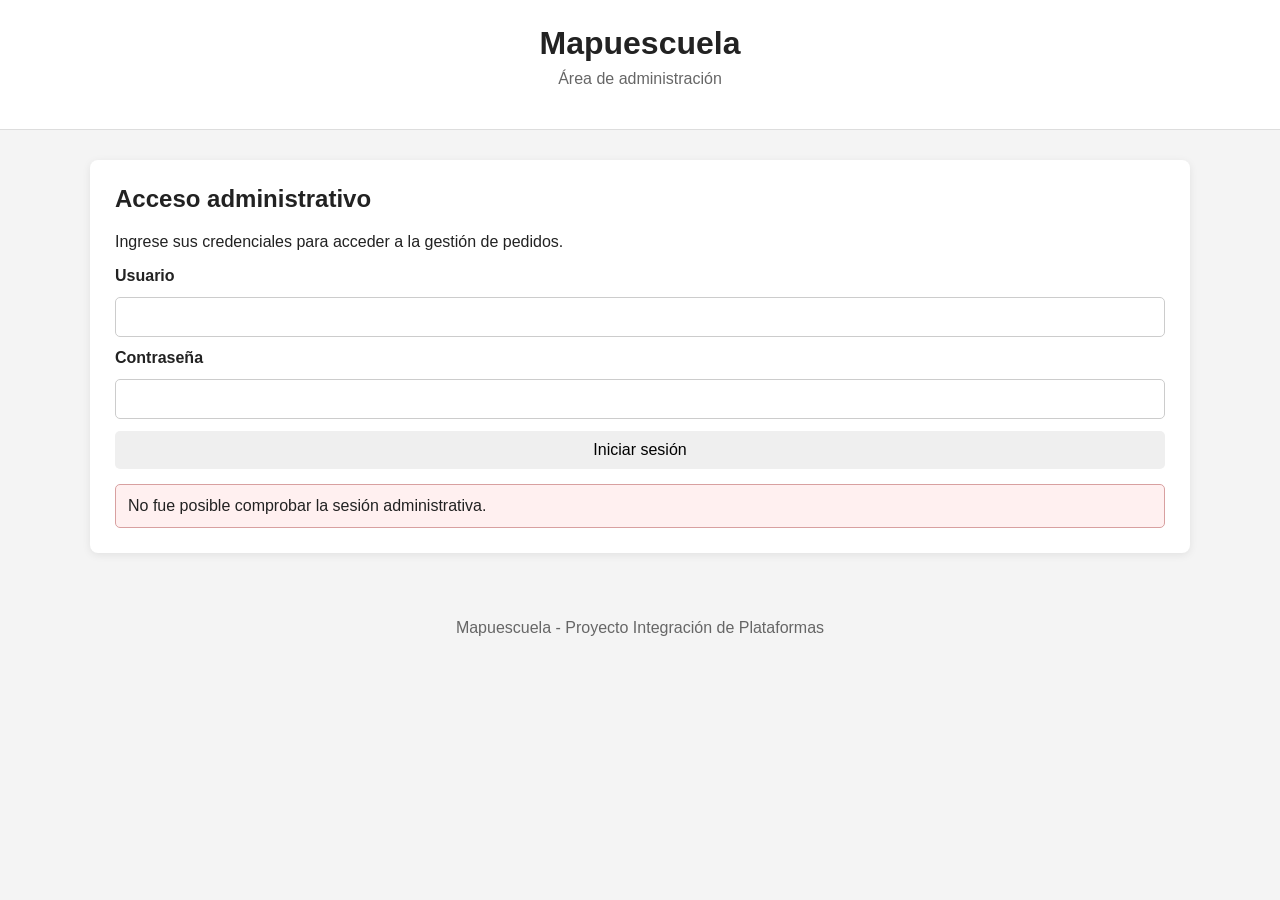
==== src/main/resources/static/admin.html @ d7689657 "Finaliza integracion Mapuescuela con Flowable y panel administrativo" ====
<!DOCTYPE html>
<html lang="es">

<head>
    <meta charset="UTF-8">
    <meta name="viewport" content="width=device-width, initial-scale=1.0">
    <title>Mapuescuela - Administración</title>
    <link rel="stylesheet" href="estilos.css">
</head>

<body>

    <header>
        <h1>Mapuescuela</h1>
        <p>Área de administración</p>
    </header>

    <main>

        <section id="seccionLogin">
            <h2>Acceso administrativo</h2>

            <p>
                Ingrese sus credenciales para acceder a la gestión
                de pedidos.
            </p>

            <form id="formLogin">

                <label for="adminUsuario">
                    Usuario
                </label>

                <input
                    type="text"
                    id="adminUsuario"
                    autocomplete="username"
                    required>

                <label for="adminPassword">
                    Contraseña
                </label>

                <input
                    type="password"
                    id="adminPassword"
                    autocomplete="current-password"
                    required>

                <button type="submit">
                    Iniciar sesión
                </button>

            </form>

            <div id="resultadoLogin"></div>
        </section>

        <section
            id="seccionAdministracion"
            style="display: none;">

            <h2>Gestión de pedidos</h2>

            <p>
                Desde esta sección se gestionan las tareas
                administrativas asociadas al proceso de venta.
            </p>

            <button id="btnCerrarSesion">
                Cerrar sesión
            </button>

            <hr>

            <h3>Consultar pedido</h3>

            <form id="formConsultarPedido">

                <label for="adminPedido">
                    Número de pedido
                </label>

                <input
                    type="number"
                    id="adminPedido"
                    min="1"
                    required>

                <button type="submit">
                    Consultar tarea actual
                </button>

            </form>

            <div id="resultadoAdmin"></div>

            <div
                id="accionesPedido"
                style="display: none;">

                <h3>Acciones disponibles</h3>

                <div id="detalleTarea"></div>

                <div id="botonesAcciones"></div>

            </div>

        </section>

    </main>

    <footer>
        <p>
            Mapuescuela - Proyecto Integración de Plataformas
        </p>
    </footer>

    <script src="admin.js"></script>

</body>

</html>
---- src/main/resources/static/estilos.css ----
* {
    box-sizing: border-box;
}

body {
    margin: 0;
    font-family: Arial, Helvetica, sans-serif;
    background-color: #f4f4f4;
    color: #222222;
}

header {
    background-color: #ffffff;
    padding: 25px 20px;
    text-align: center;
    border-bottom: 1px solid #dddddd;
}

header h1 {
    margin: 0;
    font-size: 32px;
}

header p {
    margin-top: 8px;
    color: #666666;
}

main {
    width: 90%;
    max-width: 1100px;
    margin: 30px auto;
}

section {
    background-color: #ffffff;
    margin-bottom: 25px;
    padding: 25px;
    border-radius: 8px;
    box-shadow: 0 2px 8px rgba(0, 0, 0, 0.08);
}

section h2 {
    margin-top: 0;
    margin-bottom: 20px;
}

form {
    display: flex;
    flex-direction: column;
    gap: 12px;
}

label {
    font-weight: bold;
}

input,
select,
button {
    padding: 10px;
    font-size: 16px;
}

input,
select {
    border: 1px solid #cccccc;
    border-radius: 5px;
}

button {
    border: none;
    border-radius: 5px;
    cursor: pointer;
}

button:hover {
    opacity: 0.9;
}

.producto-card {
    border: 1px solid #dddddd;
    border-radius: 6px;
    padding: 15px;
    margin-bottom: 12px;
}

.producto-card h3 {
    margin-top: 0;
}

.tabla-contenedor {
    overflow-x: auto;
}

table {
    width: 100%;
    border-collapse: collapse;
    margin-top: 15px;
}

th,
td {
    border: 1px solid #dddddd;
    padding: 10px;
    text-align: left;
}

th {
    background-color: #f0f0f0;
}

.mensaje-exito {
    margin-top: 15px;
    padding: 12px;
    border: 1px solid #9acb9a;
    background-color: #eef9ee;
    border-radius: 5px;
}

.mensaje-error {
    margin-top: 15px;
    padding: 12px;
    border: 1px solid #d8a0a0;
    background-color: #fff0f0;
    border-radius: 5px;
}

footer {
    text-align: center;
    padding: 20px;
    color: #666666;
}
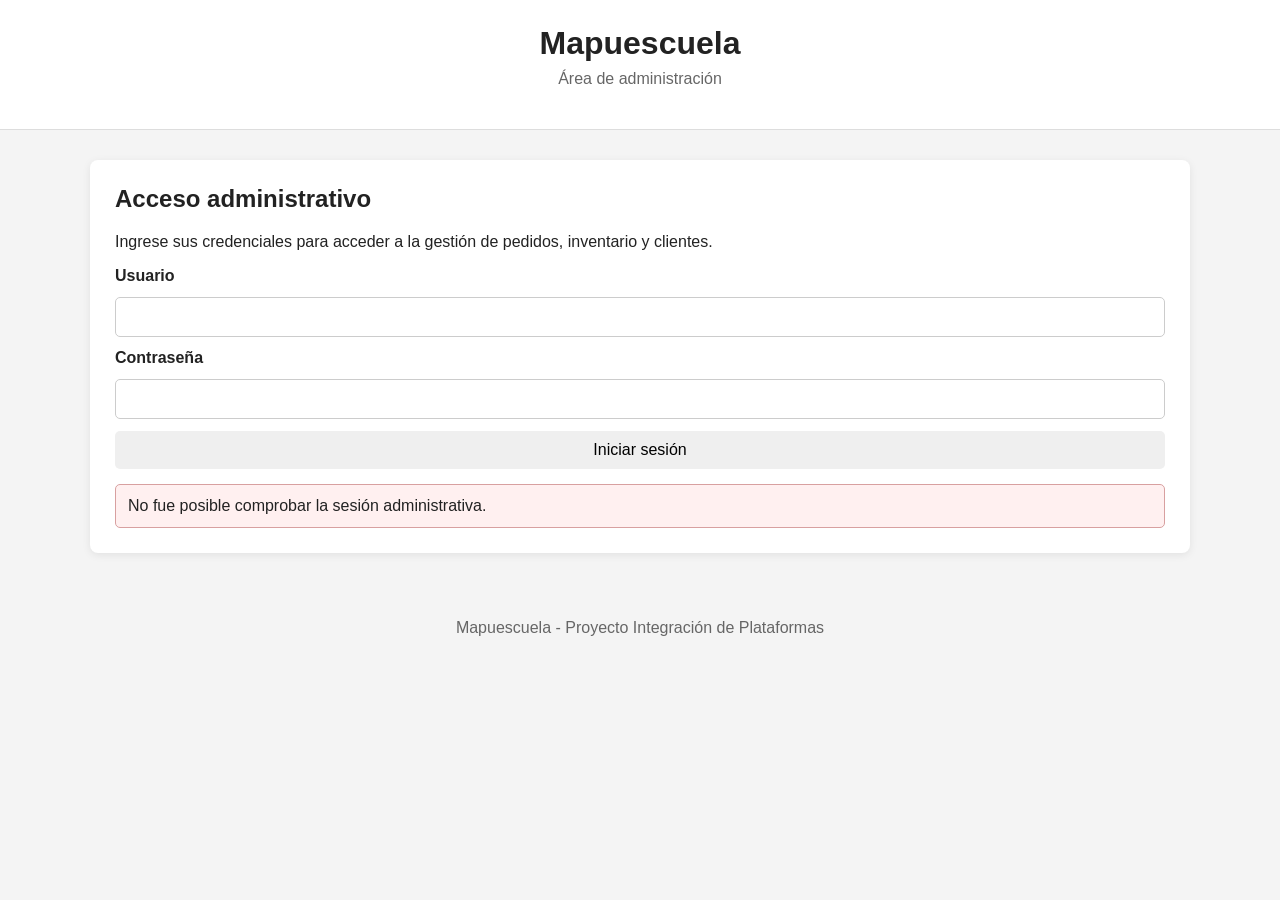
==== commit f55b8612: "Agregar gestion administrativa de inventario y clientes" ====
--- a/src/main/resources/static/admin.html
+++ b/src/main/resources/static/admin.html
@@ -1,3 +1,4 @@
+
 <!DOCTYPE html>
 <html lang="es">
 
@@ -22,7 +23,7 @@
 
             <p>
                 Ingrese sus credenciales para acceder a la gestión
-                de pedidos.
+                de pedidos, inventario y clientes.
             </p>
 
             <form id="formLogin">
@@ -60,52 +61,327 @@
             id="seccionAdministracion"
             style="display: none;">
 
-            <h2>Gestión de pedidos</h2>
+            <h2>Panel de administración</h2>
 
             <p>
-                Desde esta sección se gestionan las tareas
-                administrativas asociadas al proceso de venta.
+                Seleccione la sección que desea administrar.
             </p>
 
-            <button id="btnCerrarSesion">
+            <button type="button" id="btnMostrarPedidos">
+                Pedidos
+            </button>
+
+            <button type="button" id="btnMostrarInventario">
+                Inventario
+            </button>
+
+            <button type="button" id="btnMostrarClientes">
+                Clientes
+            </button>
+
+            <button type="button" id="btnCerrarSesion">
                 Cerrar sesión
             </button>
 
             <hr>
 
-            <h3>Consultar pedido</h3>
-
-            <form id="formConsultarPedido">
-
-                <label for="adminPedido">
-                    Número de pedido
-                </label>
-
-                <input
-                    type="number"
-                    id="adminPedido"
-                    min="1"
-                    required>
-
-                <button type="submit">
-                    Consultar tarea actual
+            <section id="panelPedidos">
+
+                <h2>Gestión de pedidos</h2>
+
+                <p>
+                    Desde esta sección se gestionan las tareas
+                    administrativas asociadas al proceso de venta.
+                </p>
+
+                <h3>Consultar pedido</h3>
+
+                <form id="formConsultarPedido">
+
+                    <label for="adminPedido">
+                        Número de pedido
+                    </label>
+
+                    <input
+                        type="number"
+                        id="adminPedido"
+                        min="1"
+                        required>
+
+                    <button type="submit">
+                        Consultar tarea actual
+                    </button>
+
+                </form>
+
+                <div id="resultadoAdmin"></div>
+
+                <div
+                    id="accionesPedido"
+                    style="display: none;">
+
+                    <h3>Acciones disponibles</h3>
+
+                    <div id="detalleTarea"></div>
+
+                    <div id="botonesAcciones"></div>
+
+                </div>
+
+            </section>
+
+            <section
+                id="panelInventario"
+                style="display: none;">
+
+                <h2>Gestión de inventario</h2>
+
+                <p>
+                    Consulte los productos registrados, agregue nuevos
+                    productos y actualice sus datos o existencias.
+                </p>
+
+                <button
+                    type="button"
+                    id="btnActualizarInventario">
+                    Actualizar listado
                 </button>
 
-            </form>
-
-            <div id="resultadoAdmin"></div>
-
-            <div
-                id="accionesPedido"
+                <button
+                    type="button"
+                    id="btnNuevoProducto">
+                    Agregar producto
+                </button>
+
+                <div id="resultadoInventario"></div>
+
+                <div
+                    id="listadoInventario"
+                    class="tabla-contenedor">
+                </div>
+
+                <section
+                    id="panelFormularioProducto"
+                    style="display: none;">
+
+                    <h3 id="tituloFormularioProducto">
+                        Agregar producto
+                    </h3>
+
+                    <form id="formProducto">
+
+                        <input
+                            type="hidden"
+                            id="inventarioIdProducto">
+
+                        <label for="inventarioNombre">
+                            Nombre
+                        </label>
+
+                        <input
+                            type="text"
+                            id="inventarioNombre"
+                            maxlength="150"
+                            required>
+
+                        <label for="inventarioDescripcion">
+                            Descripción
+                        </label>
+
+                        <textarea
+                            id="inventarioDescripcion"
+                            rows="3"></textarea>
+
+                        <label for="inventarioCategoria">
+                            Categoría
+                        </label>
+
+                        <input
+                            type="text"
+                            id="inventarioCategoria"
+                            maxlength="100">
+
+                        <label for="inventarioPrecio">
+                            Precio ($)
+                        </label>
+
+                        <input
+                            type="number"
+                            id="inventarioPrecio"
+                            min="0"
+                            step="1"
+                            required>
+
+                        <label for="inventarioStock">
+                            Stock
+                        </label>
+
+                        <input
+                            type="number"
+                            id="inventarioStock"
+                            min="0"
+                            step="1"
+                            required>
+
+                        <label for="inventarioEstado">
+                            Estado
+                        </label>
+
+                        <select
+                            id="inventarioEstado"
+                            required>
+
+                            <option value="DISPONIBLE">
+                                Disponible
+                            </option>
+
+                            <option value="NO_DISPONIBLE">
+                                No disponible
+                            </option>
+
+                        </select>
+
+                        <label for="inventarioImagen">
+                            Imagen (ruta o URL)
+                        </label>
+
+                        <input
+                            type="text"
+                            id="inventarioImagen"
+                            maxlength="500">
+
+                        <button type="submit">
+                            Guardar producto
+                        </button>
+
+                        <button
+                            type="button"
+                            id="btnCancelarProducto">
+                            Cancelar
+                        </button>
+
+                    </form>
+
+                </section>
+
+            </section>
+
+            <section
+                id="panelClientes"
                 style="display: none;">
 
-                <h3>Acciones disponibles</h3>
-
-                <div id="detalleTarea"></div>
-
-                <div id="botonesAcciones"></div>
-
-            </div>
+                <h2>Gestión de clientes</h2>
+
+                <p>
+                    Consulte los clientes registrados, agregue nuevos
+                    clientes y actualice sus datos de contacto.
+                </p>
+
+                <button
+                    type="button"
+                    id="btnActualizarClientes">
+                    Actualizar listado
+                </button>
+
+                <button
+                    type="button"
+                    id="btnNuevoCliente">
+                    Agregar cliente
+                </button>
+
+                <div id="resultadoClientes"></div>
+
+                <div
+                    id="listadoClientes"
+                    class="tabla-contenedor">
+                </div>
+
+                <section
+                    id="panelFormularioCliente"
+                    style="display: none;">
+
+                    <h3 id="tituloFormularioCliente">
+                        Agregar cliente
+                    </h3>
+
+                    <form id="formCliente">
+
+                        <input
+                            type="hidden"
+                            id="clienteId">
+
+                        <label for="clienteRut">
+                            RUT
+                        </label>
+
+                        <input
+                            type="text"
+                            id="clienteRut"
+                            maxlength="20"
+                            required>
+
+                        <label for="clienteRazonSocial">
+                            Razón social
+                        </label>
+
+                        <input
+                            type="text"
+                            id="clienteRazonSocial"
+                            maxlength="150"
+                            required>
+
+                        <label for="clienteNombreContacto">
+                            Nombre de contacto
+                        </label>
+
+                        <input
+                            type="text"
+                            id="clienteNombreContacto"
+                            maxlength="150">
+
+                        <label for="clienteEmail">
+                            Correo electrónico
+                        </label>
+
+                        <input
+                            type="email"
+                            id="clienteEmail"
+                            maxlength="150"
+                            required>
+
+                        <label for="clienteTelefono">
+                            Teléfono
+                        </label>
+
+                        <input
+                            type="text"
+                            id="clienteTelefono"
+                            maxlength="30">
+
+                        <label for="clienteDireccion">
+                            Dirección
+                        </label>
+
+                        <input
+                            type="text"
+                            id="clienteDireccion"
+                            maxlength="255">
+
+                        <button type="submit">
+                            Guardar cliente
+                        </button>
+
+                        <button
+                            type="button"
+                            id="btnCancelarCliente">
+                            Cancelar
+                        </button>
+
+                    </form>
+
+                </section>
+
+            </section>
 
         </section>
 
@@ -117,7 +393,9 @@
         </p>
     </footer>
 
-    <script src="admin.js"></script>
+<script src="admin.js"></script>
+<script src="inventario.js"></script>
+<script src="clientes.js"></script>
 
 </body>
 
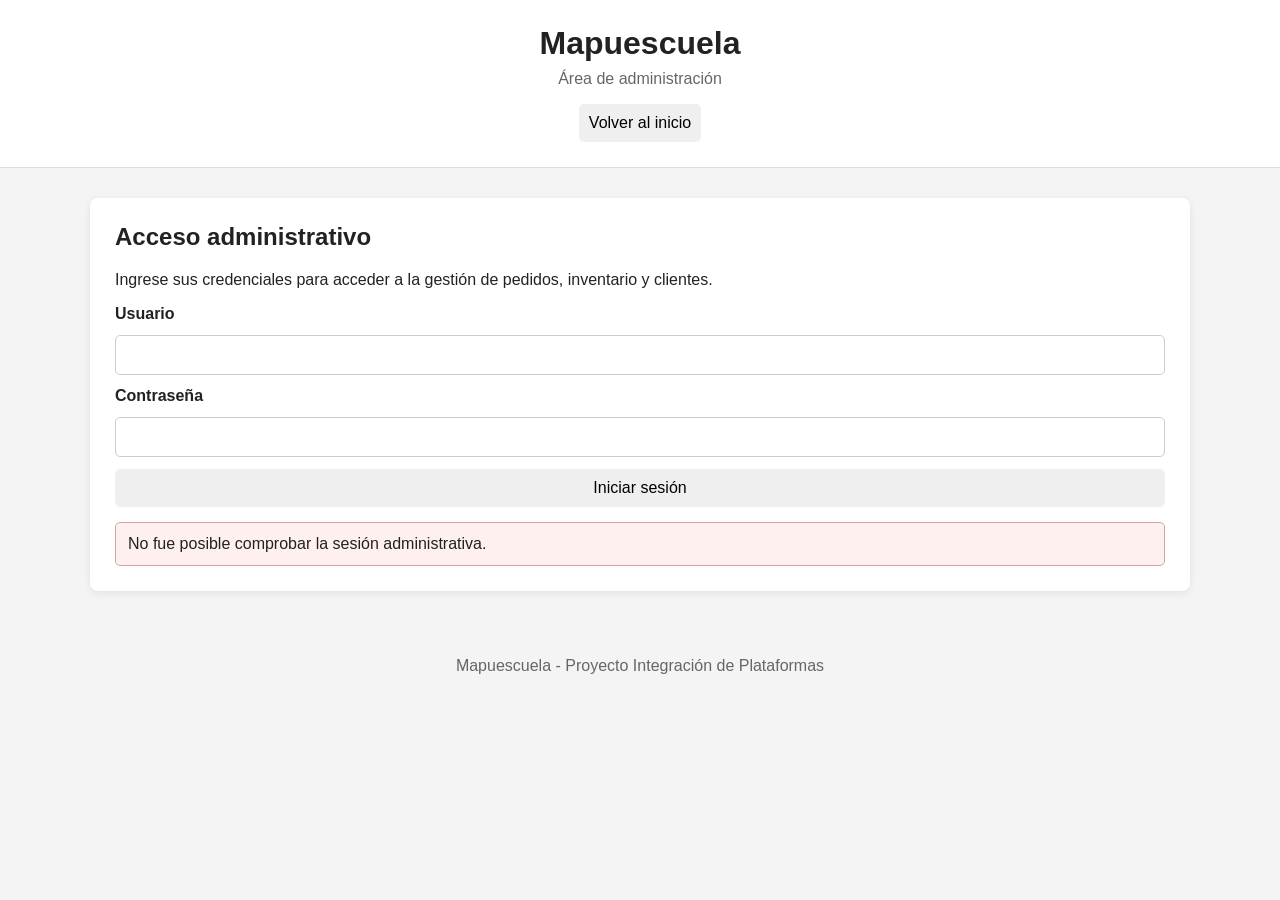
==== commit 77337881: "Completar flujos de retiro y despacho y mejorar seguridad e interfaz" ====
--- a/src/main/resources/static/admin.html
+++ b/src/main/resources/static/admin.html
@@ -1,4 +1,3 @@
-
 <!DOCTYPE html>
 <html lang="es">
 
@@ -14,6 +13,12 @@
     <header>
         <h1>Mapuescuela</h1>
         <p>Área de administración</p>
+
+        <button
+            type="button"
+            onclick="window.location.href='index.html'">
+            Volver al inicio
+        </button>
     </header>
 
     <main>
@@ -393,9 +398,10 @@
         </p>
     </footer>
 
-<script src="admin.js"></script>
-<script src="inventario.js"></script>
-<script src="clientes.js"></script>
+    <script src="/seguridad.js"></script>
+    <script src="admin.js"></script>
+    <script src="inventario.js"></script>
+    <script src="clientes.js"></script>
 
 </body>
 
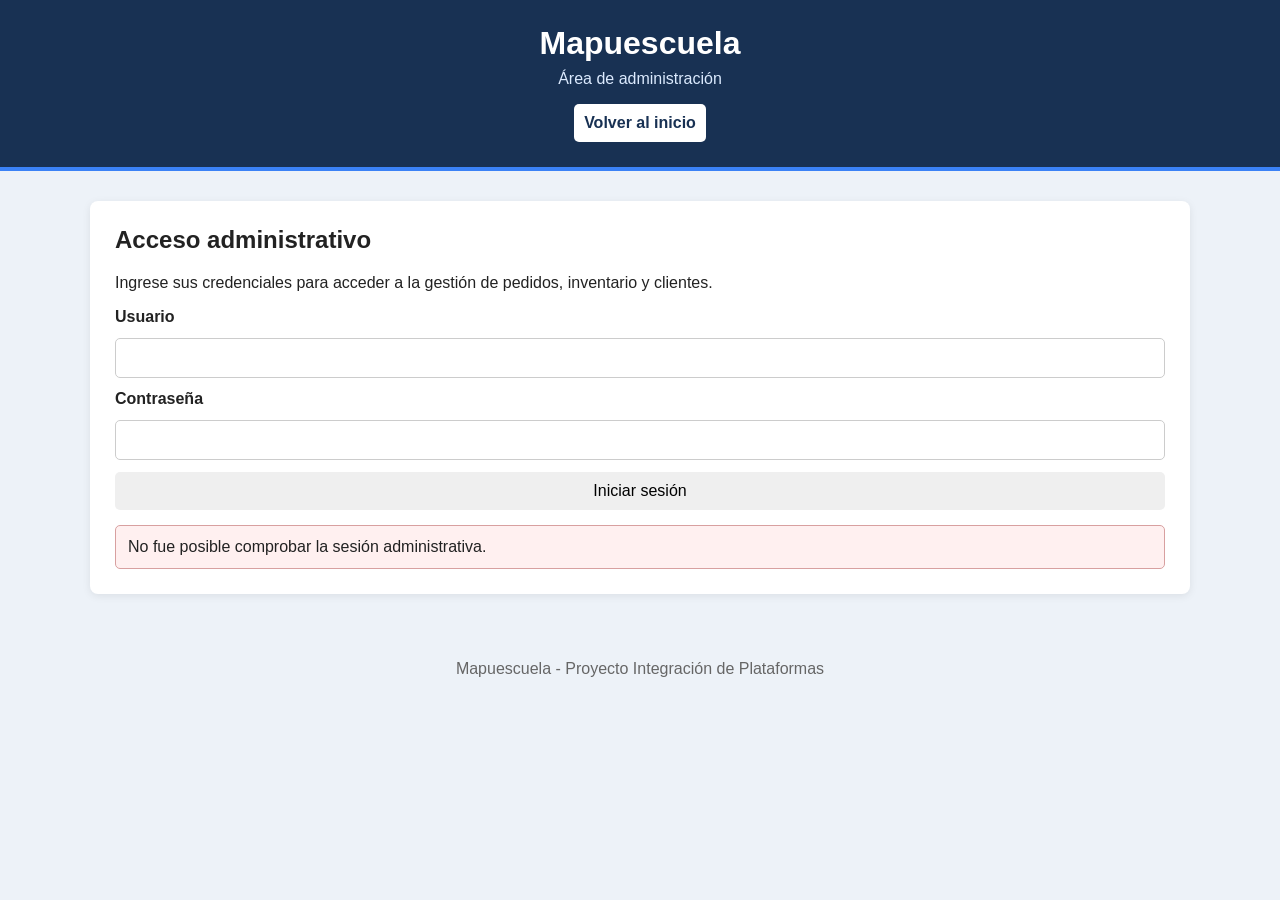
==== commit 80b3382f: "Agregar listado y filtro de pedidos al panel administrativo" ====
--- a/src/main/resources/static/admin.html
+++ b/src/main/resources/static/admin.html
@@ -6,9 +6,28 @@
     <meta name="viewport" content="width=device-width, initial-scale=1.0">
     <title>Mapuescuela - Administración</title>
     <link rel="stylesheet" href="estilos.css">
+    <style>
+        /* Estilos exclusivos del panel administrativo. */
+        body.admin-page { background: #edf2f8; }
+        .admin-page > header { background: #183153; color: #fff; border-bottom: 4px solid #3b82f6; }
+        .admin-page > header p { color: #dbeafe; }
+        .admin-page > header button { background: #fff; color: #183153; font-weight: 700; }
+        .admin-page .admin-nav { display: flex; flex-wrap: wrap; gap: 10px; padding: 14px; margin: 18px 0 22px; background: #183153; border-radius: 8px; }
+        .admin-page .admin-nav button { background: #e8eef7; color: #183153; font-weight: 700; border: 2px solid transparent; }
+        .admin-page .admin-nav button:hover { background: #fff; opacity: 1; }
+        .admin-page .admin-nav button.admin-nav-active { background: #3b82f6; color: #fff; border-color: #bfdbfe; }
+        .admin-page .admin-nav #btnCerrarSesion { margin-left: auto; background: #fee2e2; color: #991b1b; }
+        .admin-page .admin-filtros { display: flex; flex-wrap: wrap; align-items: end; gap: 12px; margin: 14px 0; }
+        .admin-page .admin-filtros label { display: block; margin-bottom: 6px; }
+        .admin-page .admin-filtros select { min-width: 210px; }
+        .admin-page .admin-filtros button { background: #183153; color: #fff; }
+        .admin-page #listadoPedidos button { background: #e0ecff; color: #183153; font-weight: 700; }
+        .admin-page #listadoPedidos tr:hover td { background: #f2f7ff; }
+        @media (max-width: 600px) { .admin-page .admin-nav #btnCerrarSesion { margin-left: 0; } }
+    </style>
 </head>
 
-<body>
+<body class="admin-page">
 
     <header>
         <h1>Mapuescuela</h1>
@@ -72,21 +91,20 @@
                 Seleccione la sección que desea administrar.
             </p>
 
-            <button type="button" id="btnMostrarPedidos">
-                Pedidos
-            </button>
-
-            <button type="button" id="btnMostrarInventario">
-                Inventario
-            </button>
-
-            <button type="button" id="btnMostrarClientes">
-                Clientes
-            </button>
-
-            <button type="button" id="btnCerrarSesion">
-                Cerrar sesión
-            </button>
+            <nav class="admin-nav" aria-label="Secciones de administración">
+                <button type="button" id="btnMostrarPedidos" class="admin-nav-active" aria-current="page">
+                    Pedidos
+                </button>
+                <button type="button" id="btnMostrarInventario">
+                    Inventario
+                </button>
+                <button type="button" id="btnMostrarClientes">
+                    Clientes
+                </button>
+                <button type="button" id="btnCerrarSesion">
+                    Cerrar sesión
+                </button>
+            </nav>
 
             <hr>
 
@@ -99,7 +117,30 @@
                     administrativas asociadas al proceso de venta.
                 </p>
 
-                <h3>Consultar pedido</h3>
+                <h3>Listado de pedidos</h3>
+                <p>Filtre los pedidos por estado y seleccione «Ver detalle» para consultar uno sin modificarlo.</p>
+                <div class="admin-filtros">
+                    <div>
+                        <label for="filtroEstadoPedidos">Estado del pedido</label>
+                        <select id="filtroEstadoPedidos">
+                            <option value="">Todos los estados</option>
+                            <option value="PENDIENTE_PAGO">Pendiente de pago</option>
+                            <option value="PAGO_EN_REVISION">Pago en revisión</option>
+                            <option value="PAGO_RECHAZADO">Pago rechazado</option>
+                            <option value="PAGO_APROBADO">Pago aprobado</option>
+                            <option value="EN_PREPARACION">En preparación</option>
+                            <option value="LISTO_RETIRO">Listo para retiro</option>
+                            <option value="ENVIADO">Enviado</option>
+                            <option value="FINALIZADO">Finalizado</option>
+                            <option value="CANCELADO">Cancelado</option>
+                        </select>
+                    </div>
+                    <button type="button" id="btnActualizarPedidos">Actualizar listado</button>
+                </div>
+                <div id="resultadoListadoPedidos" role="status" aria-live="polite"></div>
+                <div id="listadoPedidos" class="tabla-contenedor"></div>
+
+                <h3>Consultar pedido por número</h3>
 
                 <form id="formConsultarPedido">
 
@@ -398,6 +439,20 @@
         </p>
     </footer>
 
+    <script>
+        document.addEventListener("DOMContentLoaded", () => {
+            const botones = ["btnMostrarPedidos", "btnMostrarInventario", "btnMostrarClientes"]
+                .map(id => document.getElementById(id));
+            botones.forEach(boton => boton.addEventListener("click", () => {
+                botones.forEach(otro => {
+                    otro.classList.remove("admin-nav-active");
+                    otro.removeAttribute("aria-current");
+                });
+                boton.classList.add("admin-nav-active");
+                boton.setAttribute("aria-current", "page");
+            }));
+        });
+    </script>
     <script src="/seguridad.js"></script>
     <script src="admin.js"></script>
     <script src="inventario.js"></script>
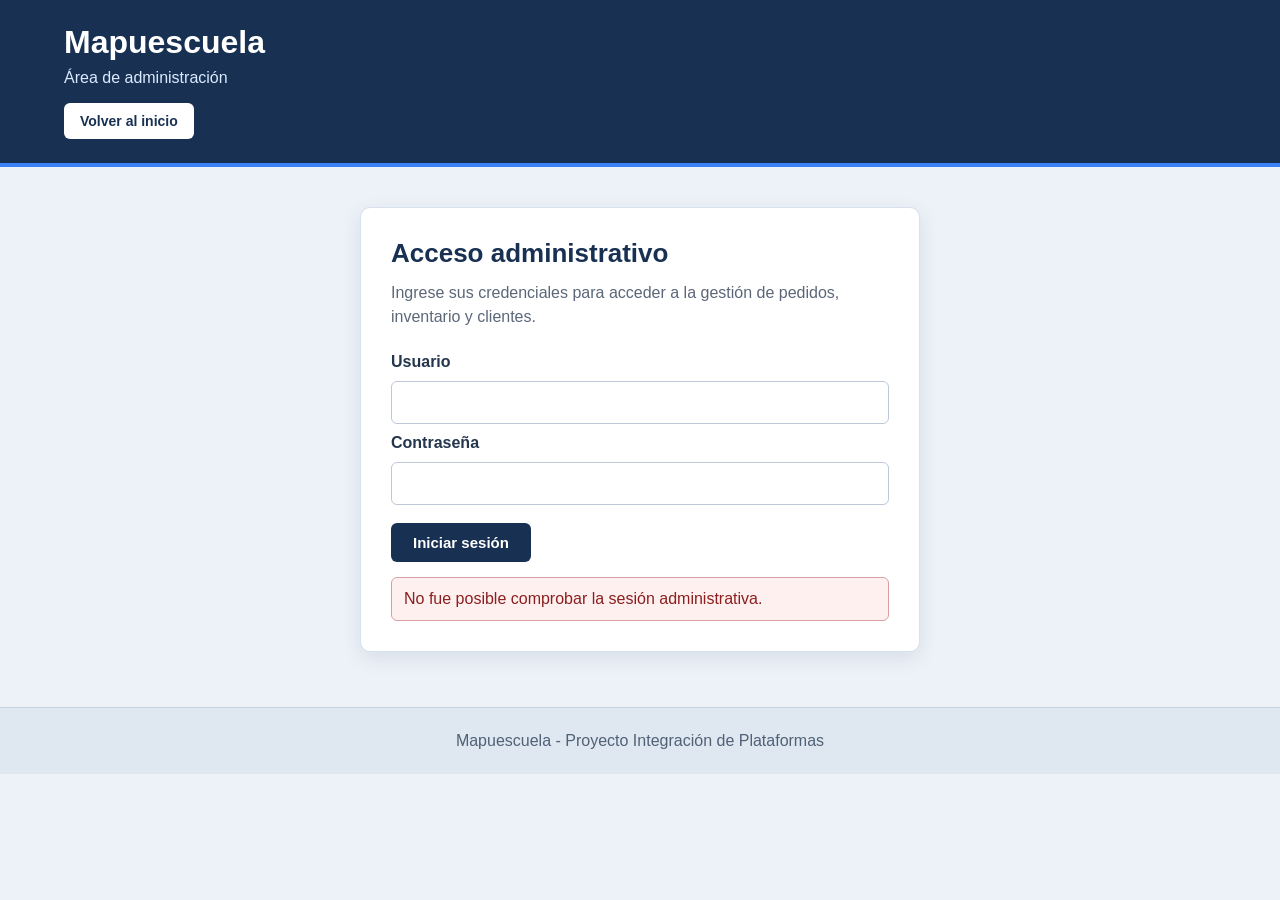
==== commit d85e5baf: "Mejorar interfaz final de portales y seguridad de sesiones" ====
--- a/src/main/resources/static/admin.html
+++ b/src/main/resources/static/admin.html
@@ -4,52 +4,680 @@
 <head>
     <meta charset="UTF-8">
     <meta name="viewport" content="width=device-width, initial-scale=1.0">
+
     <title>Mapuescuela - Administración</title>
+
     <link rel="stylesheet" href="estilos.css">
+
     <style>
-        /* Estilos exclusivos del panel administrativo. */
-        body.admin-page { background: #edf2f8; }
-        .admin-page > header { background: #183153; color: #fff; border-bottom: 4px solid #3b82f6; }
-        .admin-page > header p { color: #dbeafe; }
-        .admin-page > header button { background: #fff; color: #183153; font-weight: 700; }
-        .admin-page .admin-nav { display: flex; flex-wrap: wrap; gap: 10px; padding: 14px; margin: 18px 0 22px; background: #183153; border-radius: 8px; }
-        .admin-page .admin-nav button { background: #e8eef7; color: #183153; font-weight: 700; border: 2px solid transparent; }
-        .admin-page .admin-nav button:hover { background: #fff; opacity: 1; }
-        .admin-page .admin-nav button.admin-nav-active { background: #3b82f6; color: #fff; border-color: #bfdbfe; }
-        .admin-page .admin-nav #btnCerrarSesion { margin-left: auto; background: #fee2e2; color: #991b1b; }
-        .admin-page .admin-filtros { display: flex; flex-wrap: wrap; align-items: end; gap: 12px; margin: 14px 0; }
-        .admin-page .admin-filtros label { display: block; margin-bottom: 6px; }
-        .admin-page .admin-filtros select { min-width: 210px; }
-        .admin-page .admin-filtros button { background: #183153; color: #fff; }
-        .admin-page #listadoPedidos button { background: #e0ecff; color: #183153; font-weight: 700; }
-        .admin-page #listadoPedidos tr:hover td { background: #f2f7ff; }
-        @media (max-width: 600px) { .admin-page .admin-nav #btnCerrarSesion { margin-left: 0; } }
+        /* =====================================================
+           ESTILOS EXCLUSIVOS DEL PANEL ADMINISTRATIVO
+           ===================================================== */
+
+        body.admin-page {
+            min-height: 100vh;
+            margin: 0;
+            background-color: #edf2f8;
+            color: #1f2937;
+            font-family: Arial, Helvetica, sans-serif;
+        }
+
+        .admin-page * {
+            box-sizing: border-box;
+        }
+
+
+        /* =====================================================
+           ENCABEZADO
+           ===================================================== */
+
+        .admin-page > header {
+            width: 100%;
+            padding: 24px 5%;
+
+            background: #183153;
+            color: #ffffff;
+
+            border-bottom: 4px solid #3b82f6;
+        }
+
+        .admin-page > header h1 {
+            margin: 0 0 8px;
+
+            color: #ffffff;
+
+            font-size: 32px;
+            font-weight: 700;
+        }
+
+        .admin-page > header p {
+            margin: 0 0 16px;
+
+            color: #dbeafe;
+
+            font-size: 16px;
+        }
+
+        .admin-page > header button {
+            width: auto;
+
+            padding: 10px 16px;
+
+            background: #ffffff;
+            color: #183153;
+
+            border: none;
+            border-radius: 6px;
+
+            font-size: 14px;
+            font-weight: 700;
+
+            cursor: pointer;
+        }
+
+        .admin-page > header button:hover {
+            background: #e8eef7;
+        }
+
+
+        /* =====================================================
+           CONTENIDO PRINCIPAL
+           ===================================================== */
+
+        .admin-page main {
+            width: 90%;
+            max-width: 1200px;
+
+            margin: 32px auto 50px;
+        }
+
+
+        /* =====================================================
+           LOGIN ADMINISTRATIVO
+           ===================================================== */
+
+        .admin-page #seccionLogin {
+            width: 100%;
+            max-width: 560px;
+
+            margin: 40px auto;
+            padding: 30px;
+
+            background: #ffffff;
+
+            border: 1px solid #d7e0eb;
+            border-radius: 10px;
+
+            box-shadow:
+                0 6px 20px rgba(24, 49, 83, 0.10);
+        }
+
+        .admin-page #seccionLogin h2 {
+            margin: 0 0 12px;
+
+            color: #183153;
+
+            font-size: 26px;
+        }
+
+        .admin-page #seccionLogin > p {
+            margin: 0 0 24px;
+
+            color: #5b6778;
+
+            line-height: 1.5;
+        }
+
+        .admin-page #formLogin {
+            display: flex;
+            flex-direction: column;
+
+            gap: 10px;
+
+            width: 100%;
+            max-width: none;
+        }
+
+        .admin-page #formLogin label {
+            color: #24364d;
+
+            font-weight: 700;
+        }
+
+        .admin-page #formLogin input {
+            width: 100%;
+
+            padding: 12px;
+
+            background: #ffffff;
+
+            border: 1px solid #bdc9d8;
+            border-radius: 6px;
+
+            color: #1f2937;
+
+            font-size: 15px;
+        }
+
+        .admin-page #formLogin input:focus {
+            outline: none;
+
+            border-color: #3b82f6;
+
+            box-shadow:
+                0 0 0 3px rgba(59, 130, 246, 0.14);
+        }
+
+        .admin-page #formLogin button {
+            width: auto;
+
+            align-self: flex-start;
+
+            margin-top: 8px;
+            padding: 11px 22px;
+
+            background: #183153;
+            color: #ffffff;
+
+            border: none;
+            border-radius: 6px;
+
+            font-size: 15px;
+            font-weight: 700;
+
+            cursor: pointer;
+        }
+
+        .admin-page #formLogin button:hover {
+            background: #24466f;
+        }
+
+
+        /* =====================================================
+           PANEL GENERAL
+           ===================================================== */
+
+        .admin-page #seccionAdministracion {
+            width: 100%;
+        }
+
+        .admin-page #seccionAdministracion > h2 {
+            margin-bottom: 8px;
+
+            color: #183153;
+
+            font-size: 28px;
+        }
+
+        .admin-page #seccionAdministracion > p {
+            color: #5b6778;
+        }
+
+
+        /* =====================================================
+           NAVEGACIÓN ADMINISTRATIVA
+           ===================================================== */
+
+        .admin-page .admin-nav {
+            display: flex;
+            flex-wrap: wrap;
+            align-items: center;
+
+            gap: 10px;
+
+            margin: 18px 0 24px;
+            padding: 14px;
+
+            background: #183153;
+
+            border-radius: 8px;
+        }
+
+        .admin-page .admin-nav button {
+            width: auto;
+
+            padding: 10px 18px;
+
+            background: #e8eef7;
+            color: #183153;
+
+            border: 2px solid transparent;
+            border-radius: 6px;
+
+            font-weight: 700;
+
+            cursor: pointer;
+        }
+
+        .admin-page .admin-nav button:hover {
+            background: #ffffff;
+        }
+
+        .admin-page .admin-nav button.admin-nav-active {
+            background: #3b82f6;
+            color: #ffffff;
+
+            border-color: #bfdbfe;
+        }
+
+        .admin-page .admin-nav #btnCerrarSesion {
+            margin-left: auto;
+
+            background: #fee2e2;
+            color: #991b1b;
+        }
+
+        .admin-page .admin-nav #btnCerrarSesion:hover {
+            background: #fecaca;
+        }
+
+
+        /* =====================================================
+           PANELES
+           ===================================================== */
+
+        .admin-page #panelPedidos,
+        .admin-page #panelInventario,
+        .admin-page #panelClientes {
+            margin-top: 22px;
+            padding: 26px;
+
+            background: #ffffff;
+
+            border: 1px solid #d7e0eb;
+            border-radius: 10px;
+
+            box-shadow:
+                0 4px 16px rgba(24, 49, 83, 0.07);
+        }
+
+        .admin-page #panelPedidos h2,
+        .admin-page #panelInventario h2,
+        .admin-page #panelClientes h2 {
+            margin-top: 0;
+
+            color: #183153;
+        }
+
+        .admin-page #panelPedidos h3,
+        .admin-page #panelInventario h3,
+        .admin-page #panelClientes h3 {
+            margin-top: 28px;
+
+            color: #27496f;
+        }
+
+        .admin-page hr {
+            margin: 22px 0;
+
+            border: 0;
+            border-top: 1px solid #d7e0eb;
+        }
+
+
+        /* =====================================================
+           FORMULARIOS ADMINISTRATIVOS
+           ===================================================== */
+
+        .admin-page form {
+            width: 100%;
+            max-width: 620px;
+
+            display: flex;
+            flex-direction: column;
+
+            gap: 10px;
+        }
+
+        .admin-page form label {
+            color: #24364d;
+
+            font-weight: 700;
+        }
+
+        .admin-page input,
+        .admin-page select,
+        .admin-page textarea {
+            width: 100%;
+
+            padding: 11px;
+
+            background: #ffffff;
+
+            border: 1px solid #bdc9d8;
+            border-radius: 6px;
+
+            color: #1f2937;
+
+            font-family: inherit;
+            font-size: 15px;
+        }
+
+        .admin-page textarea {
+            resize: vertical;
+        }
+
+        .admin-page input:focus,
+        .admin-page select:focus,
+        .admin-page textarea:focus {
+            outline: none;
+
+            border-color: #3b82f6;
+
+            box-shadow:
+                0 0 0 3px rgba(59, 130, 246, 0.12);
+        }
+
+
+        /* =====================================================
+           BOTONES ADMINISTRATIVOS
+           ===================================================== */
+
+        .admin-page form button,
+        .admin-page #panelPedidos > button,
+        .admin-page #panelInventario > button,
+        .admin-page #panelClientes > button,
+        .admin-page #accionesPedido button {
+            width: auto;
+
+            align-self: flex-start;
+
+            padding: 10px 16px;
+
+            background: #183153;
+            color: #ffffff;
+
+            border: none;
+            border-radius: 6px;
+
+            font-size: 14px;
+            font-weight: 700;
+
+            cursor: pointer;
+        }
+
+        .admin-page form button:hover,
+        .admin-page #panelPedidos > button:hover,
+        .admin-page #panelInventario > button:hover,
+        .admin-page #panelClientes > button:hover,
+        .admin-page #accionesPedido button:hover {
+            background: #24466f;
+        }
+
+
+        /* =====================================================
+           FILTRO DE PEDIDOS
+           ===================================================== */
+
+        .admin-page .admin-filtros {
+            display: flex;
+            flex-wrap: wrap;
+            align-items: end;
+
+            gap: 12px;
+
+            margin: 14px 0 18px;
+        }
+
+        .admin-page .admin-filtros > div {
+            min-width: 240px;
+        }
+
+        .admin-page .admin-filtros label {
+            display: block;
+
+            margin-bottom: 6px;
+
+            color: #24364d;
+
+            font-weight: 700;
+        }
+
+        .admin-page .admin-filtros select {
+            min-width: 240px;
+        }
+
+        .admin-page .admin-filtros button {
+            width: auto;
+
+            padding: 11px 16px;
+
+            background: #183153;
+            color: #ffffff;
+
+            border: none;
+            border-radius: 6px;
+
+            font-weight: 700;
+
+            cursor: pointer;
+        }
+
+        .admin-page .admin-filtros button:hover {
+            background: #24466f;
+        }
+
+
+        /* =====================================================
+           TABLAS
+           ===================================================== */
+
+        .admin-page .tabla-contenedor {
+            width: 100%;
+
+            overflow-x: auto;
+        }
+
+        .admin-page table {
+            width: 100%;
+
+            margin-top: 15px;
+
+            background: #ffffff;
+
+            border-collapse: collapse;
+        }
+
+        .admin-page th,
+        .admin-page td {
+            padding: 11px 12px;
+
+            border: 1px solid #d8e1ec;
+
+            text-align: left;
+        }
+
+        .admin-page th {
+            background: #e8eef7;
+            color: #183153;
+        }
+
+        .admin-page tbody tr:hover td {
+            background: #f5f8fc;
+        }
+
+        .admin-page #listadoPedidos button {
+            width: auto;
+
+            padding: 7px 11px;
+
+            background: #e0ecff;
+            color: #183153;
+
+            border: 1px solid #b8d0f5;
+            border-radius: 5px;
+
+            font-weight: 700;
+
+            cursor: pointer;
+        }
+
+        .admin-page #listadoPedidos button:hover {
+            background: #cfe0fa;
+        }
+
+
+        /* =====================================================
+           FORMULARIOS INTERNOS
+           ===================================================== */
+
+        .admin-page #panelFormularioProducto,
+        .admin-page #panelFormularioCliente,
+        .admin-page #accionesPedido {
+            margin-top: 24px;
+            padding: 22px;
+
+            background: #f8fafc;
+
+            border: 1px solid #d7e0eb;
+            border-radius: 8px;
+        }
+
+
+        /* =====================================================
+           MENSAJES
+           ===================================================== */
+
+        .admin-page .mensaje-exito {
+            margin-top: 15px;
+            padding: 12px;
+
+            background: #eef9ee;
+            color: #215c35;
+
+            border: 1px solid #9acb9a;
+            border-radius: 6px;
+        }
+
+        .admin-page .mensaje-error {
+            margin-top: 15px;
+            padding: 12px;
+
+            background: #fff0f0;
+            color: #8b1e1e;
+
+            border: 1px solid #d8a0a0;
+            border-radius: 6px;
+        }
+
+
+        /* =====================================================
+           PIE DE PÁGINA
+           ===================================================== */
+
+        .admin-page footer {
+            margin-top: 55px;
+            padding: 24px 20px;
+
+            background: #dfe7f1;
+            color: #506176;
+
+            border-top: 1px solid #c8d3e1;
+
+            text-align: center;
+        }
+
+        .admin-page footer p {
+            margin: 0;
+        }
+
+
+        /* =====================================================
+           RESPONSIVE
+           ===================================================== */
+
+        @media (max-width: 700px) {
+
+            .admin-page > header {
+                padding: 20px 5%;
+            }
+
+            .admin-page main {
+                width: 94%;
+
+                margin-top: 22px;
+            }
+
+            .admin-page #seccionLogin,
+            .admin-page #panelPedidos,
+            .admin-page #panelInventario,
+            .admin-page #panelClientes {
+                padding: 20px;
+            }
+
+            .admin-page .admin-nav {
+                flex-direction: column;
+                align-items: stretch;
+            }
+
+            .admin-page .admin-nav button,
+            .admin-page .admin-nav #btnCerrarSesion {
+                width: 100%;
+
+                margin-left: 0;
+            }
+
+            .admin-page .admin-filtros {
+                align-items: stretch;
+            }
+
+            .admin-page .admin-filtros > div,
+            .admin-page .admin-filtros select,
+            .admin-page .admin-filtros button {
+                width: 100%;
+                min-width: 0;
+            }
+        }
     </style>
+
 </head>
 
+
 <body class="admin-page">
 
+    <!-- =====================================================
+         ENCABEZADO
+         ===================================================== -->
+
     <header>
+
         <h1>Mapuescuela</h1>
-        <p>Área de administración</p>
+
+        <p>
+            Área de administración
+        </p>
 
         <button
             type="button"
             onclick="window.location.href='index.html'">
             Volver al inicio
         </button>
+
     </header>
 
+
+    <!-- =====================================================
+         CONTENIDO PRINCIPAL
+         ===================================================== -->
+
     <main>
 
+        <!-- =================================================
+             LOGIN ADMINISTRATIVO
+             ================================================= -->
+
         <section id="seccionLogin">
-            <h2>Acceso administrativo</h2>
+
+            <h2>
+                Acceso administrativo
+            </h2>
 
             <p>
                 Ingrese sus credenciales para acceder a la gestión
                 de pedidos, inventario y clientes.
             </p>
 
+
             <form id="formLogin">
 
                 <label for="adminUsuario">
@@ -60,7 +688,9 @@
                     type="text"
                     id="adminUsuario"
                     autocomplete="username"
-                    required>
+                    required
+                >
+
 
                 <label for="adminPassword">
                     Contraseña
@@ -70,7 +700,9 @@
                     type="password"
                     id="adminPassword"
                     autocomplete="current-password"
-                    required>
+                    required
+                >
+
 
                 <button type="submit">
                     Iniciar sesión
@@ -78,69 +710,176 @@
 
             </form>
 
+
             <div id="resultadoLogin"></div>
+
         </section>
+
+
+        <!-- =================================================
+             ADMINISTRACIÓN
+             ================================================= -->
 
         <section
             id="seccionAdministracion"
             style="display: none;">
 
-            <h2>Panel de administración</h2>
+            <h2>
+                Panel de administración
+            </h2>
 
             <p>
                 Seleccione la sección que desea administrar.
             </p>
 
-            <nav class="admin-nav" aria-label="Secciones de administración">
-                <button type="button" id="btnMostrarPedidos" class="admin-nav-active" aria-current="page">
+
+            <!-- =============================================
+                 NAVEGACIÓN
+                 ============================================= -->
+
+            <nav
+                class="admin-nav"
+                aria-label="Secciones de administración">
+
+                <button
+                    type="button"
+                    id="btnMostrarPedidos"
+                    class="admin-nav-active"
+                    aria-current="page">
                     Pedidos
                 </button>
-                <button type="button" id="btnMostrarInventario">
+
+                <button
+                    type="button"
+                    id="btnMostrarInventario">
                     Inventario
                 </button>
-                <button type="button" id="btnMostrarClientes">
+
+                <button
+                    type="button"
+                    id="btnMostrarClientes">
                     Clientes
                 </button>
-                <button type="button" id="btnCerrarSesion">
+
+                <button
+                    type="button"
+                    id="btnCerrarSesion">
                     Cerrar sesión
                 </button>
+
             </nav>
 
+
             <hr>
 
+
+            <!-- =================================================
+                 PANEL PEDIDOS
+                 ================================================= -->
+
             <section id="panelPedidos">
 
-                <h2>Gestión de pedidos</h2>
+                <h2>
+                    Gestión de pedidos
+                </h2>
 
                 <p>
                     Desde esta sección se gestionan las tareas
                     administrativas asociadas al proceso de venta.
                 </p>
 
-                <h3>Listado de pedidos</h3>
-                <p>Filtre los pedidos por estado y seleccione «Ver detalle» para consultar uno sin modificarlo.</p>
+
+                <h3>
+                    Listado de pedidos
+                </h3>
+
+                <p>
+                    Filtre los pedidos por estado y seleccione
+                    «Ver detalle» para consultar uno sin modificarlo.
+                </p>
+
+
                 <div class="admin-filtros">
+
                     <div>
-                        <label for="filtroEstadoPedidos">Estado del pedido</label>
+
+                        <label for="filtroEstadoPedidos">
+                            Estado del pedido
+                        </label>
+
                         <select id="filtroEstadoPedidos">
-                            <option value="">Todos los estados</option>
-                            <option value="PENDIENTE_PAGO">Pendiente de pago</option>
-                            <option value="PAGO_EN_REVISION">Pago en revisión</option>
-                            <option value="PAGO_RECHAZADO">Pago rechazado</option>
-                            <option value="PAGO_APROBADO">Pago aprobado</option>
-                            <option value="EN_PREPARACION">En preparación</option>
-                            <option value="LISTO_RETIRO">Listo para retiro</option>
-                            <option value="ENVIADO">Enviado</option>
-                            <option value="FINALIZADO">Finalizado</option>
-                            <option value="CANCELADO">Cancelado</option>
+
+                            <option value="">
+                                Todos los estados
+                            </option>
+
+                            <option value="PENDIENTE_PAGO">
+                                Pendiente de pago
+                            </option>
+
+                            <option value="PAGO_EN_REVISION">
+                                Pago en revisión
+                            </option>
+
+                            <option value="PAGO_RECHAZADO">
+                                Pago rechazado
+                            </option>
+
+                            <option value="PAGO_APROBADO">
+                                Pago aprobado
+                            </option>
+
+                            <option value="EN_PREPARACION">
+                                En preparación
+                            </option>
+
+                            <option value="LISTO_RETIRO">
+                                Listo para retiro
+                            </option>
+
+                            <option value="ENVIADO">
+                                Enviado
+                            </option>
+
+                            <option value="FINALIZADO">
+                                Finalizado
+                            </option>
+
+                            <option value="CANCELADO">
+                                Cancelado
+                            </option>
+
                         </select>
+
                     </div>
-                    <button type="button" id="btnActualizarPedidos">Actualizar listado</button>
+
+
+                    <button
+                        type="button"
+                        id="btnActualizarPedidos">
+                        Actualizar listado
+                    </button>
+
                 </div>
-                <div id="resultadoListadoPedidos" role="status" aria-live="polite"></div>
-                <div id="listadoPedidos" class="tabla-contenedor"></div>
-
-                <h3>Consultar pedido por número</h3>
+
+
+                <div
+                    id="resultadoListadoPedidos"
+                    role="status"
+                    aria-live="polite">
+                </div>
+
+
+                <div
+                    id="listadoPedidos"
+                    class="tabla-contenedor">
+                </div>
+
+
+                <h3>
+                    Consultar pedido por número
+                </h3>
+
 
                 <form id="formConsultarPedido">
 
@@ -152,7 +891,9 @@
                         type="number"
                         id="adminPedido"
                         min="1"
-                        required>
+                        required
+                    >
+
 
                     <button type="submit">
                         Consultar tarea actual
@@ -160,13 +901,17 @@
 
                 </form>
 
+
                 <div id="resultadoAdmin"></div>
+
 
                 <div
                     id="accionesPedido"
                     style="display: none;">
 
-                    <h3>Acciones disponibles</h3>
+                    <h3>
+                        Acciones disponibles
+                    </h3>
 
                     <div id="detalleTarea"></div>
 
@@ -175,17 +920,25 @@
                 </div>
 
             </section>
+
+
+            <!-- =================================================
+                 PANEL INVENTARIO
+                 ================================================= -->
 
             <section
                 id="panelInventario"
                 style="display: none;">
 
-                <h2>Gestión de inventario</h2>
+                <h2>
+                    Gestión de inventario
+                </h2>
 
                 <p>
                     Consulte los productos registrados, agregue nuevos
                     productos y actualice sus datos o existencias.
                 </p>
+
 
                 <button
                     type="button"
@@ -193,19 +946,23 @@
                     Actualizar listado
                 </button>
 
+
                 <button
                     type="button"
                     id="btnNuevoProducto">
                     Agregar producto
                 </button>
 
+
                 <div id="resultadoInventario"></div>
+
 
                 <div
                     id="listadoInventario"
                     class="tabla-contenedor">
                 </div>
 
+
                 <section
                     id="panelFormularioProducto"
                     style="display: none;">
@@ -214,11 +971,14 @@
                         Agregar producto
                     </h3>
 
+
                     <form id="formProducto">
 
                         <input
                             type="hidden"
-                            id="inventarioIdProducto">
+                            id="inventarioIdProducto"
+                        >
+
 
                         <label for="inventarioNombre">
                             Nombre
@@ -228,7 +988,9 @@
                             type="text"
                             id="inventarioNombre"
                             maxlength="150"
-                            required>
+                            required
+                        >
+
 
                         <label for="inventarioDescripcion">
                             Descripción
@@ -236,7 +998,9 @@
 
                         <textarea
                             id="inventarioDescripcion"
-                            rows="3"></textarea>
+                            rows="3">
+                        </textarea>
+
 
                         <label for="inventarioCategoria">
                             Categoría
@@ -245,7 +1009,9 @@
                         <input
                             type="text"
                             id="inventarioCategoria"
-                            maxlength="100">
+                            maxlength="100"
+                        >
+
 
                         <label for="inventarioPrecio">
                             Precio ($)
@@ -256,7 +1022,9 @@
                             id="inventarioPrecio"
                             min="0"
                             step="1"
-                            required>
+                            required
+                        >
+
 
                         <label for="inventarioStock">
                             Stock
@@ -267,7 +1035,9 @@
                             id="inventarioStock"
                             min="0"
                             step="1"
-                            required>
+                            required
+                        >
+
 
                         <label for="inventarioEstado">
                             Estado
@@ -287,6 +1057,7 @@
 
                         </select>
 
+
                         <label for="inventarioImagen">
                             Imagen (ruta o URL)
                         </label>
@@ -294,11 +1065,14 @@
                         <input
                             type="text"
                             id="inventarioImagen"
-                            maxlength="500">
+                            maxlength="500"
+                        >
+
 
                         <button type="submit">
                             Guardar producto
                         </button>
+
 
                         <button
                             type="button"
@@ -312,16 +1086,24 @@
 
             </section>
 
+
+            <!-- =================================================
+                 PANEL CLIENTES
+                 ================================================= -->
+
             <section
                 id="panelClientes"
                 style="display: none;">
 
-                <h2>Gestión de clientes</h2>
+                <h2>
+                    Gestión de clientes
+                </h2>
 
                 <p>
                     Consulte los clientes registrados, agregue nuevos
                     clientes y actualice sus datos de contacto.
                 </p>
+
 
                 <button
                     type="button"
@@ -329,19 +1111,23 @@
                     Actualizar listado
                 </button>
 
+
                 <button
                     type="button"
                     id="btnNuevoCliente">
                     Agregar cliente
                 </button>
 
+
                 <div id="resultadoClientes"></div>
+
 
                 <div
                     id="listadoClientes"
                     class="tabla-contenedor">
                 </div>
 
+
                 <section
                     id="panelFormularioCliente"
                     style="display: none;">
@@ -350,11 +1136,14 @@
                         Agregar cliente
                     </h3>
 
+
                     <form id="formCliente">
 
                         <input
                             type="hidden"
-                            id="clienteId">
+                            id="clienteId"
+                        >
+
 
                         <label for="clienteRut">
                             RUT
@@ -364,7 +1153,9 @@
                             type="text"
                             id="clienteRut"
                             maxlength="20"
-                            required>
+                            required
+                        >
+
 
                         <label for="clienteRazonSocial">
                             Razón social
@@ -374,7 +1165,9 @@
                             type="text"
                             id="clienteRazonSocial"
                             maxlength="150"
-                            required>
+                            required
+                        >
+
 
                         <label for="clienteNombreContacto">
                             Nombre de contacto
@@ -383,7 +1176,9 @@
                         <input
                             type="text"
                             id="clienteNombreContacto"
-                            maxlength="150">
+                            maxlength="150"
+                        >
+
 
                         <label for="clienteEmail">
                             Correo electrónico
@@ -393,7 +1188,9 @@
                             type="email"
                             id="clienteEmail"
                             maxlength="150"
-                            required>
+                            required
+                        >
+
 
                         <label for="clienteTelefono">
                             Teléfono
@@ -402,7 +1199,9 @@
                         <input
                             type="text"
                             id="clienteTelefono"
-                            maxlength="30">
+                            maxlength="30"
+                        >
+
 
                         <label for="clienteDireccion">
                             Dirección
@@ -411,11 +1210,14 @@
                         <input
                             type="text"
                             id="clienteDireccion"
-                            maxlength="255">
+                            maxlength="255"
+                        >
+
 
                         <button type="submit">
                             Guardar cliente
                         </button>
+
 
                         <button
                             type="button"
@@ -433,26 +1235,85 @@
 
     </main>
 
+
+    <!-- =====================================================
+         PIE DE PÁGINA
+         ===================================================== -->
+
     <footer>
+
         <p>
             Mapuescuela - Proyecto Integración de Plataformas
         </p>
+
     </footer>
 
+
+    <!-- =====================================================
+         CONTROL VISUAL DE NAVEGACIÓN
+         ===================================================== -->
+
     <script>
-        document.addEventListener("DOMContentLoaded", () => {
-            const botones = ["btnMostrarPedidos", "btnMostrarInventario", "btnMostrarClientes"]
-                .map(id => document.getElementById(id));
-            botones.forEach(boton => boton.addEventListener("click", () => {
-                botones.forEach(otro => {
-                    otro.classList.remove("admin-nav-active");
-                    otro.removeAttribute("aria-current");
-                });
-                boton.classList.add("admin-nav-active");
-                boton.setAttribute("aria-current", "page");
-            }));
-        });
+
+        document.addEventListener(
+            "DOMContentLoaded",
+            () => {
+
+                const botones = [
+                    "btnMostrarPedidos",
+                    "btnMostrarInventario",
+                    "btnMostrarClientes"
+                ]
+                    .map(
+                        id =>
+                            document.getElementById(id)
+                    );
+
+
+                botones.forEach(
+                    boton =>
+                        boton.addEventListener(
+                            "click",
+                            () => {
+
+                                botones.forEach(
+                                    otro => {
+
+                                        otro.classList.remove(
+                                            "admin-nav-active"
+                                        );
+
+                                        otro.removeAttribute(
+                                            "aria-current"
+                                        );
+
+                                    }
+                                );
+
+
+                                boton.classList.add(
+                                    "admin-nav-active"
+                                );
+
+                                boton.setAttribute(
+                                    "aria-current",
+                                    "page"
+                                );
+
+                            }
+                        )
+                );
+
+            }
+        );
+
     </script>
+
+
+    <!-- =====================================================
+         JAVASCRIPT DEL SISTEMA
+         ===================================================== -->
+
     <script src="/seguridad.js"></script>
     <script src="admin.js"></script>
     <script src="inventario.js"></script>
--- a/src/main/resources/static/estilos.css
+++ b/src/main/resources/static/estilos.css
@@ -1,49 +1,386 @@
 * {
     box-sizing: border-box;
+}
+
+html {
+    scroll-behavior: smooth;
 }
 
 body {
     margin: 0;
     font-family: Arial, Helvetica, sans-serif;
-    background-color: #f4f4f4;
-    color: #222222;
-}
-
-header {
+    background-color: #f7faf8;
+    color: #20332a;
+}
+
+button,
+input,
+select {
+    font-family: inherit;
+}
+
+
+/* =========================================================
+   BARRA SUPERIOR
+   ========================================================= */
+
+.barra-superior {
+    width: 100%;
+    min-height: 82px;
+    padding: 0 5%;
+    background: linear-gradient(135deg, #176b3a, #197843);
+    color: #ffffff;
+
+    display: flex;
+    align-items: center;
+    justify-content: space-between;
+
+    box-shadow: 0 2px 8px rgba(0, 0, 0, 0.08);
+}
+
+.marca-mapuescuela {
+    display: flex;
+    align-items: center;
+    gap: 14px;
+
+    color: #ffffff;
+    font-size: 28px;
+    font-weight: 700;
+}
+
+.logo-mapuescuela {
+    width: 54px;
+    height: 54px;
+
+    object-fit: cover;
+
     background-color: #ffffff;
-    padding: 25px 20px;
+
+    border: 2px solid rgba(255, 255, 255, 0.85);
+    border-radius: 50%;
+
+    box-shadow: 0 2px 6px rgba(0, 0, 0, 0.12);
+}
+
+.barra-superior .btn-panel-admin {
+    width: auto;
+    padding: 11px 18px;
+
+    background-color: transparent;
+    color: #ffffff;
+
+    border: 1px solid rgba(255, 255, 255, 0.65);
+    border-radius: 7px;
+
+    font-size: 15px;
+    font-weight: 600;
+
+    cursor: pointer;
+    transition: 0.2s ease;
+}
+
+.barra-superior .btn-panel-admin:hover {
+    background-color: rgba(255, 255, 255, 0.12);
+}
+
+
+/* =========================================================
+   CONTENEDOR PRINCIPAL
+   ========================================================= */
+
+.portal-clientes main {
+    width: 100%;
+    max-width: none;
+    margin: 0;
+}
+
+
+/* =========================================================
+   PORTADA / HERO
+   ========================================================= */
+
+.portada-mapuescuela {
+    position: relative;
+    overflow: hidden;
+
+    min-height: 300px;
+    margin: 0;
+    padding: 65px 20px 80px;
+
+    display: flex;
+    align-items: center;
+    justify-content: center;
+
     text-align: center;
-    border-bottom: 1px solid #dddddd;
-}
-
-header h1 {
+
+    background:
+        radial-gradient(
+            ellipse at -5% 105%,
+            rgba(154, 225, 167, 0.33) 0%,
+            rgba(154, 225, 167, 0.33) 25%,
+            transparent 26%
+        ),
+        radial-gradient(
+            ellipse at 105% 100%,
+            rgba(169, 228, 179, 0.27) 0%,
+            rgba(169, 228, 179, 0.27) 28%,
+            transparent 29%
+        ),
+        linear-gradient(
+            180deg,
+            #ffffff 0%,
+            #fbfefc 58%,
+            #f0faf3 100%
+        );
+
+    border: none;
+    border-radius: 0;
+    box-shadow: none;
+}
+
+.portada-mapuescuela::after {
+    content: "";
+    position: absolute;
+
+    left: -5%;
+    bottom: -75px;
+
+    width: 110%;
+    height: 130px;
+
+    background-color: rgba(205, 240, 211, 0.45);
+
+    border-radius: 50% 50% 0 0 / 60% 60% 0 0;
+
+    transform: rotate(-1deg);
+}
+
+.portada-contenido {
+    position: relative;
+    z-index: 2;
+}
+
+.portada-contenido h1 {
     margin: 0;
-    font-size: 32px;
-}
-
-header p {
-    margin-top: 8px;
-    color: #666666;
-}
-
-main {
+
+    color: #064e2c;
+    font-size: 58px;
+    line-height: 1.05;
+    font-weight: 800;
+}
+
+.portada-contenido h2 {
+    margin: 20px 0 8px;
+
+    padding: 0;
+    border: none;
+
+    color: #176b3a;
+    font-size: 30px;
+    font-weight: 700;
+}
+
+.portada-contenido p {
+    margin: 0 auto;
+
+    max-width: 760px;
+
+    color: #5d6970;
+    font-size: 19px;
+    line-height: 1.5;
+}
+
+
+/* =========================================================
+   TRES ACCESOS PRINCIPALES
+   ========================================================= */
+
+.accesos-principales {
+    position: relative;
+    z-index: 3;
+
+    width: 90%;
+    max-width: 1200px;
+
+    margin: -18px auto 50px;
+    padding: 0;
+
+    display: grid;
+    grid-template-columns: repeat(3, 1fr);
+    gap: 28px;
+
+    background: transparent;
+    border: none;
+    border-radius: 0;
+    box-shadow: none;
+}
+
+.tarjeta-acceso {
+    min-height: 340px;
+    padding: 30px 28px 26px;
+
+    display: flex;
+    flex-direction: column;
+    align-items: center;
+
+    text-align: center;
+
+    background-color: rgba(255, 255, 255, 0.96);
+
+    border: 1px solid #cfe8d6;
+    border-radius: 12px;
+
+    box-shadow: 0 8px 22px rgba(28, 108, 61, 0.08);
+
+    transition:
+        transform 0.2s ease,
+        box-shadow 0.2s ease;
+}
+
+.tarjeta-acceso:hover {
+    transform: translateY(-3px);
+    box-shadow: 0 12px 28px rgba(28, 108, 61, 0.13);
+}
+
+.icono-acceso {
+    width: 92px;
+    height: 92px;
+
+    margin-bottom: 18px;
+
+    display: flex;
+    align-items: center;
+    justify-content: center;
+
+    background-color: #e5f5e9;
+
+    border-radius: 50%;
+
+    color: #176b3a;
+    font-size: 42px;
+}
+
+.tarjeta-acceso h2 {
+    margin: 0 0 14px;
+    padding: 0;
+
+    color: #064e2c;
+
+    border: none;
+
+    font-size: 25px;
+}
+
+.tarjeta-acceso p {
+    margin: 0 auto 25px;
+
+    max-width: 270px;
+
+    color: #56636c;
+
+    font-size: 17px;
+    line-height: 1.5;
+}
+
+.tarjeta-acceso .btn-acceso {
+    width: 100%;
+    margin-top: auto;
+    padding: 15px 16px;
+
+    background: linear-gradient(135deg, #29914f, #339d58);
+
+    color: #ffffff;
+
+    border: none;
+    border-radius: 8px;
+
+    font-size: 16px;
+    font-weight: 700;
+
+    cursor: pointer;
+
+    transition:
+        transform 0.15s ease,
+        background-color 0.15s ease;
+}
+
+.tarjeta-acceso .btn-acceso:hover {
+    transform: translateY(-1px);
+    background: #247f46;
+}
+
+
+/* =========================================================
+   SECCIONES FUNCIONALES
+   ========================================================= */
+
+.seccion-acceso,
+.seccion-contenido {
     width: 90%;
     max-width: 1100px;
-    margin: 30px auto;
-}
-
-section {
+
+    margin: 28px auto;
+    padding: 26px;
+
     background-color: #ffffff;
-    margin-bottom: 25px;
-    padding: 25px;
-    border-radius: 8px;
-    box-shadow: 0 2px 8px rgba(0, 0, 0, 0.08);
-}
-
-section h2 {
+
+    border: 1px solid #d6e8db;
+    border-radius: 10px;
+
+    box-shadow: 0 3px 12px rgba(23, 107, 58, 0.07);
+}
+
+.seccion-acceso {
+    max-width: 620px;
+}
+
+.seccion-acceso h2,
+.seccion-contenido h2 {
     margin-top: 0;
     margin-bottom: 20px;
-}
+
+    padding-bottom: 10px;
+
+    color: #176b3a;
+
+    border-bottom: 2px solid #e1eee5;
+}
+
+.seccion-acceso h3,
+.seccion-contenido h3 {
+    color: #245c38;
+}
+
+
+/* =========================================================
+   ACCESO Y LOGIN
+   ========================================================= */
+
+.acceso-clientes {
+    margin-top: 15px;
+}
+
+.login-cliente {
+    padding: 5px 0 10px;
+}
+
+.login-cliente h3 {
+    margin-top: 0;
+    margin-bottom: 8px;
+}
+
+.texto-acceso {
+    margin-top: 0;
+    margin-bottom: 20px;
+
+    color: #5c6f62;
+    line-height: 1.5;
+}
+
+
+/* =========================================================
+   FORMULARIOS
+   ========================================================= */
 
 form {
     display: flex;
@@ -52,42 +389,121 @@
 }
 
 label {
-    font-weight: bold;
-}
-
-input,
-select,
-button {
-    padding: 10px;
-    font-size: 16px;
+    color: #25382d;
+    font-weight: 700;
 }
 
 input,
 select {
-    border: 1px solid #cccccc;
+    width: 100%;
+
+    padding: 11px;
+
+    background-color: #ffffff;
+
+    border: 1px solid #c9d2cc;
     border-radius: 5px;
-}
-
-button {
+
+    font-size: 15px;
+}
+
+input:focus,
+select:focus {
+    outline: none;
+
+    border-color: #2e8b57;
+
+    box-shadow: 0 0 0 2px rgba(46, 139, 87, 0.12);
+}
+
+.seccion-acceso button,
+.seccion-contenido button {
+    padding: 11px 15px;
+
+    background-color: #2e8b57;
+    color: #ffffff;
+
     border: none;
     border-radius: 5px;
+
+    font-size: 15px;
+    font-weight: 700;
+
     cursor: pointer;
 }
 
-button:hover {
-    opacity: 0.9;
-}
+.seccion-acceso button:hover,
+.seccion-contenido button:hover {
+    background-color: #247548;
+}
+
+
+/* =========================================================
+   REGISTRO PLEGABLE
+   ========================================================= */
+
+.registro-cliente {
+    margin-top: 22px;
+    padding-top: 18px;
+
+    border-top: 1px solid #dbe9df;
+}
+
+.registro-cliente summary {
+    padding: 10px;
+
+    color: #176b3a;
+
+    border-radius: 6px;
+
+    text-align: center;
+    font-weight: 700;
+
+    cursor: pointer;
+
+    list-style-position: inside;
+}
+
+.registro-cliente summary:hover {
+    background-color: #eef6f0;
+}
+
+.registro-cliente[open] summary {
+    margin-bottom: 20px;
+}
+
+.contenido-registro {
+    padding-top: 5px;
+}
+
+.contenido-registro h3 {
+    margin-top: 0;
+}
+
+
+/* =========================================================
+   CATÁLOGO
+   ========================================================= */
 
 .producto-card {
-    border: 1px solid #dddddd;
-    border-radius: 6px;
-    padding: 15px;
     margin-bottom: 12px;
+    padding: 16px;
+
+    background-color: #fbfdfb;
+
+    border: 1px solid #d4e5d9;
+    border-radius: 7px;
 }
 
 .producto-card h3 {
     margin-top: 0;
-}
+    color: #176b3a;
+}
+
+
+/* =========================================================
+   TABLAS
+   ========================================================= */
 
 .tabla-contenedor {
     overflow-x: auto;
@@ -95,39 +511,180 @@
 
 table {
     width: 100%;
+
+    margin-top: 15px;
+
     border-collapse: collapse;
-    margin-top: 15px;
 }
 
 th,
 td {
-    border: 1px solid #dddddd;
     padding: 10px;
+
+    border: 1px solid #d8e3db;
+
     text-align: left;
 }
 
 th {
-    background-color: #f0f0f0;
-}
+    background-color: #e5f2e9;
+    color: #245c38;
+}
+
+
+/* =========================================================
+   MENSAJES
+   ========================================================= */
 
 .mensaje-exito {
     margin-top: 15px;
     padding: 12px;
+
+    background-color: #eef9ee;
+
     border: 1px solid #9acb9a;
-    background-color: #eef9ee;
     border-radius: 5px;
 }
 
 .mensaje-error {
     margin-top: 15px;
     padding: 12px;
+
+    background-color: #fff0f0;
+
     border: 1px solid #d8a0a0;
-    background-color: #fff0f0;
     border-radius: 5px;
 }
 
-footer {
+
+/* =========================================================
+   PIE DE PÁGINA
+   ========================================================= */
+
+.portal-clientes footer {
+    margin-top: 55px;
+    padding: 30px 20px;
+
+    background:
+        linear-gradient(
+            90deg,
+            #dff3e4,
+            #eef9f0,
+            #dff3e4
+        );
+
+    color: #50645a;
+
+    border-top: 1px solid #d1e4d7;
+
     text-align: center;
-    padding: 20px;
-    color: #666666;
+}
+
+.portal-clientes footer p {
+    margin: 0;
+}
+
+
+/* =========================================================
+   ELEMENTOS OCULTOS
+   ========================================================= */
+
+[hidden] {
+    display: none !important;
+}
+
+
+/* =========================================================
+   RESPONSIVE
+   ========================================================= */
+
+@media (max-width: 850px) {
+
+    .barra-superior {
+        padding: 15px 4%;
+    }
+
+    .marca-mapuescuela {
+        font-size: 23px;
+    }
+
+    .icono-marca {
+        width: 40px;
+        height: 40px;
+        font-size: 34px;
+    }
+
+    .portada-mapuescuela {
+        min-height: 260px;
+        padding: 55px 20px 70px;
+    }
+
+    .portada-contenido h1 {
+        font-size: 45px;
+    }
+
+    .portada-contenido h2 {
+        font-size: 26px;
+    }
+
+    .portada-contenido p {
+        font-size: 17px;
+    }
+
+    .accesos-principales {
+        grid-template-columns: 1fr;
+        max-width: 560px;
+    }
+
+    .tarjeta-acceso {
+        min-height: auto;
+    }
+}
+
+
+@media (max-width: 600px) {
+
+    .barra-superior {
+        flex-direction: column;
+        gap: 12px;
+
+        padding: 18px 15px;
+    }
+
+    .barra-superior .btn-panel-admin {
+        width: auto;
+    }
+
+    .portada-mapuescuela {
+        min-height: 240px;
+        padding: 45px 18px 65px;
+    }
+
+    .portada-contenido h1 {
+        font-size: 38px;
+    }
+
+    .portada-contenido h2 {
+        margin-top: 14px;
+        font-size: 23px;
+    }
+
+    .portada-contenido p {
+        font-size: 16px;
+    }
+
+    .accesos-principales {
+        width: 92%;
+        gap: 18px;
+    }
+
+    .tarjeta-acceso {
+        padding: 25px 22px;
+    }
+
+    .seccion-acceso,
+    .seccion-contenido {
+        width: 92%;
+        padding: 20px;
+    }
 }
